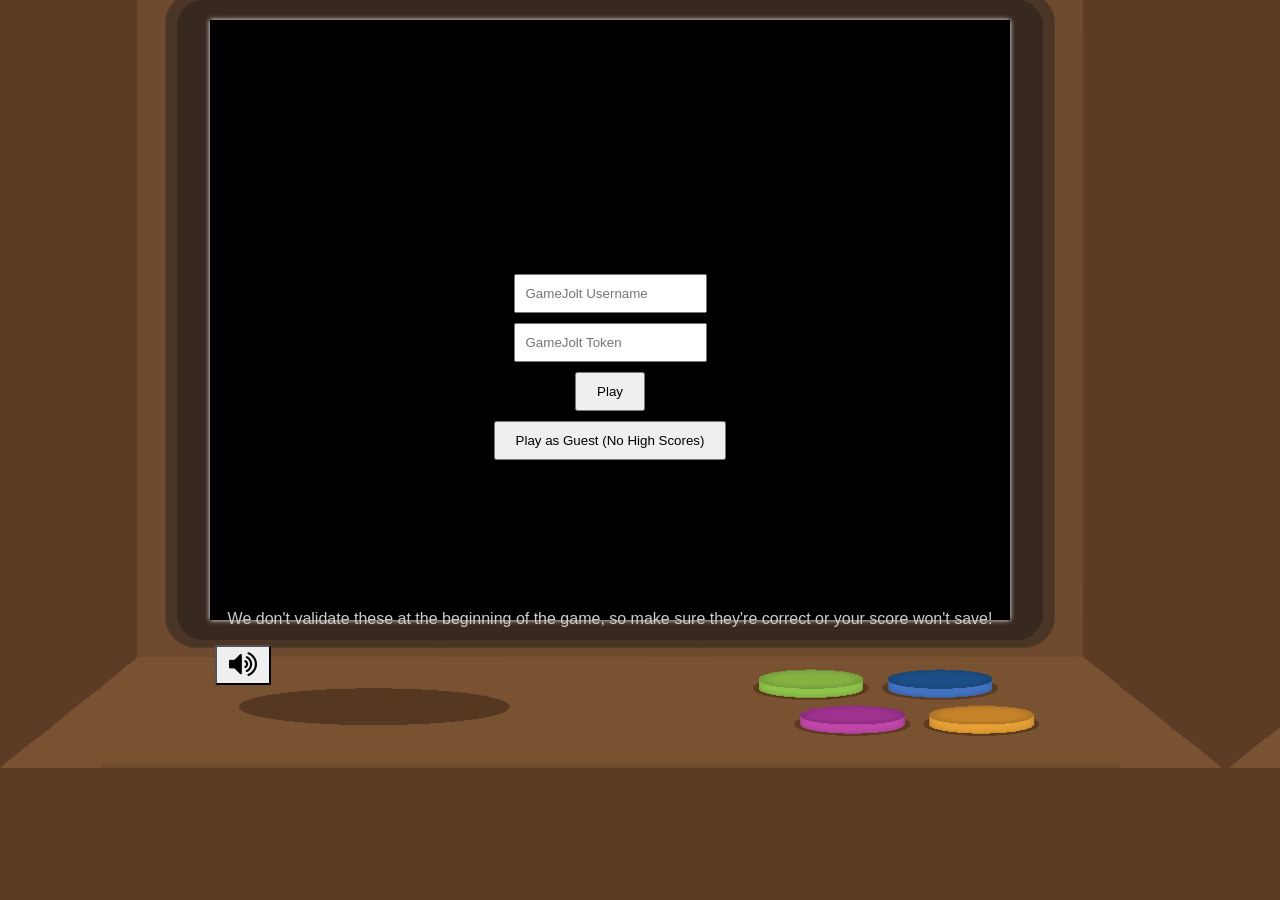
==== release/index.html @ 67d3e0ae "Yet another release" ====
<!DOCTYPE html>
<html>
<head>
   <meta charset="utf-8">
   <title>Juicy Pong</title>
   <!-- <link rel="icon" type="image/GIF" href="res/favicon.ico"/> -->
   <meta name="apple-mobile-web-app-capable" content="yes"/>
   <meta name="full-screen" content="yes"/>
   <meta name="screen-orientation" content="portrait"/>
   <meta name="x5-fullscreen" content="true"/>
   <meta name="360-fullscreen" content="true"/>

<script>
  (function(i,s,o,g,r,a,m){i['GoogleAnalyticsObject']=r;i[r]=i[r]||function(){
  (i[r].q=i[r].q||[]).push(arguments)},i[r].l=1*new Date();a=s.createElement(o),
  m=s.getElementsByTagName(o)[0];a.async=1;a.src=g;m.parentNode.insertBefore(a,m)
  })(window,document,'script','http://www.google-analytics.com/analytics.js','ga');

  ga('create', 'UA-42936445-2', 'auto');
  ga('send', 'pageview');
</script>

   <link href='http://fonts.googleapis.com/css?family=Poiret+One' rel='stylesheet' type='text/css'>
   <link href='style.css' rel='stylesheet' type='text/css'>
   <link href='css/font-awesome.css' rel='stylesheet' type='text/css'>
</head>
<body>

   <!-- Main stage for rendering game scenes -->
   <div id="machine" class="full-screen">
      <div id="game" class="screen">
         <canvas id="game-canvas"></canvas>
         <div id="player-info">
            <input type="text" id="username" placeholder="GameJolt Username" />
            <input type="text" id="token" placeholder="GameJolt Token" />
            <button id="go">Play</button>
            <button id="guest">Play as Guest (No High Scores)</button>
            <div id="warning">We don't validate these at the beginning of the game, so make sure they're correct or your score won't save!</div>
         </div>
      </div>

      <div id="controls">
         <button id="mute"><i class="fa fa-volume-off"></i></button>
      </div>
   </div>
   <div id="shop" class="full-screen">
      <div id="shop-container" class="screen">
         <canvas id="shop-canvas"></canvas>
      </div>
   </div>

   <!-- Libraries -->
   <script src="src/engine/juicy.js"></script>
   <script src="src/engine/lib/buzz.js"></script>
   <script src="src/engine/lib/SAT.js"></script>
   <script src="src/engine/lib/sound.js"></script>
   <script src="src/engine/lib/GameJoltAPI.js"></script>
   <script src="src/entities/booklet.js"></script>
   <script src="src/components/enemy.js"></script>
   <script src="src/components/booklet.js"></script>
   <script src="src/components/button.js"></script>
   <script src="src/scenes/pause.js"></script>
   <script src="src/components/gui.js"></script>
   <script src="src/components/sprite.js"></script>
   <script src="src/components/destructible.js"></script>
   <script src="src/components/upgrades.js"></script>
   <script src="src/components/animations.js"></script>
   <script src="src/components/powerup.js"></script>
   <script src="src/components/particles.js"></script>
   <script src="src/components/score.js"></script>
   <script src="src/components/player.js"></script>
   <script src="src/components/physics.js"></script>
   <script src="src/components/patrolling.js"></script>
   <script src="src/components/level_tiles.js"></script>
   <script src="src/components/upgrade_scroll.js"></script>
   <script src="src/scenes/pause.js"></script>
   <script src="src/scenes/upgrades.js"></script>
   <script src="src/scenes/level.js"></script>
   <script src="src/scenes/game_over.js"></script>
   <script src="src/scenes/game_screen.js"></script>
   <script src="src/scenes/title_screen.js"></script>
   <script src="src/scenes/level.js"></script>

   <script src="src/transition_manager.js"></script>
   <script src="src/sound_manager.js"></script>
   <script src="main.js"></script>
</body>
</html>
---- release/style.css ----
/* following code make sure user won't see selection in the app */
body, canvas, div {
  -moz-user-select: none;
  -webkit-user-select: none;
  -ms-user-select: none;
  -khtml-user-select: none;
  -webkit-tap-highlight-color: rgba(0, 0, 0, 0);
}
/* default styles for body */
body, html {
  padding:0;
  margin: 0;
  background: #5d3c25;
  height: 100%;
  width: 100%;

  overflow: hidden;
}
.full-screen {
  width: 1229px;
  height: 768px;

  position: absolute;
}
#shop {
  background: url('./img/machine2.png');

  margin: 0 auto;

  left: 1229px;
}
#machine {
  background: url('./img/machine2.png');

  margin: 0 auto;
}

#player-info {
   position: relative;
   top: -350px;
}

#player-info input, #player-info button {
   display: block;
   margin: auto;
   margin-bottom: 10px;
   padding: 10px;
}

#player-info button {
   padding: 10px 20px;
}

#warning {
   font-family: sans-serif;
   color: #ccc;
   text-align: center;
   font-size: 16px;
   margin-top: 150px;
}
.screen {
  width: 800px;
  height: 600px;

  margin: 0 0 0 210px;
  padding-top: 20px;
}
#machine #controls {
  width: 800px;

  margin: 0 auto;
  margin-top: 25px;
}
canvas {
  background: #000;

  width: 800px;
  height: 600px;

  position: relative;

  box-shadow: 0 0 5px #ffffff;
}

/*#shop-container {
  width: 1000px;
  height: 750px;
}

#shop-canvas {
  width: 1000px;
  height: 750px;
}*/

#mute {
  display: inline-block;;
  font-size: 30px;
  padding: 0px 12px;
  line-height: 1.2;
  border-radius: 2px;
  cursor: pointer;
  outline: none;
}

#mute:focus {
  outline: none;
}

/* Volume slider */
input[type=range] {
  -webkit-appearance: none;
  margin: 18px 0;
  width: 40%;

  position: relative;
  top: -6px;
}
input[type=range]:focus {
  outline: none;
}
input[type=range]::-webkit-slider-runnable-track {
  width: 100%;
  height: 14px;
  cursor: pointer;
  animate: 0.2s;
  box-shadow: 1px 1px 1px #000000, 0px 0px 1px #0d0d0d;
  background: #aaaaaa;
  border-radius: 1.3px;
  border: 0.2px solid #010101;
}
input[type=range]::-webkit-slider-thumb {
  box-shadow: 1px 1px 1px #000000, 0px 0px 1px #0d0d0d;
  border: 1px solid #000000;
  height: 22px;
  width: 22px;
  border-radius: 3px;
  background: #ffffff;
  cursor: pointer;
  -webkit-appearance: none;
  margin-top: -4px;
}
input[type=range]:focus::-webkit-slider-runnable-track {
  background: #aaaaaa;
}
input[type=range]::-moz-range-track {
  width: 100%;
  height: 8.4px;
  cursor: pointer;
  animate: 0.2s;
  box-shadow: 1px 1px 1px #000000, 0px 0px 1px #0d0d0d;
  background: #3071a9;
  border-radius: 1.3px;
  border: 0.2px solid #010101;
}
input[type=range]::-moz-range-thumb {
  box-shadow: 1px 1px 1px #000000, 0px 0px 1px #0d0d0d;
  border: 1px solid #000000;
  height: 36px;
  width: 16px;
  border-radius: 3px;
  background: #ffffff;
  cursor: pointer;
}
input[type=range]::-ms-track {
  width: 100%;
  height: 8.4px;
  cursor: pointer;
  animate: 0.2s;
  background: transparent;
  border-color: transparent;
  border-width: 16px 0;
  color: transparent;
}
input[type=range]::-ms-fill-lower {
  background: #aaaaaa;
  border: 0.2px solid #010101;
  border-radius: 2.6px;
  box-shadow: 1px 1px 1px #000000, 0px 0px 1px #0d0d0d;
}
input[type=range]::-ms-fill-upper {
  background: #aaaaaa;
  border: 0.2px solid #010101;
  border-radius: 2.6px;
  box-shadow: 1px 1px 1px #000000, 0px 0px 1px #0d0d0d;
}
input[type=range]::-ms-thumb {
  box-shadow: 1px 1px 1px #000000, 0px 0px 1px #0d0d0d;
  border: 1px solid #000000;
  height: 36px;
  width: 16px;
  border-radius: 3px;
  background: #ffffff;
  cursor: pointer;
}
input[type=range]:focus::-ms-fill-lower {
  background: #aaaaaa;
}
input[type=range]:focus::-ms-fill-upper {
  background: #aaaaaa;
}
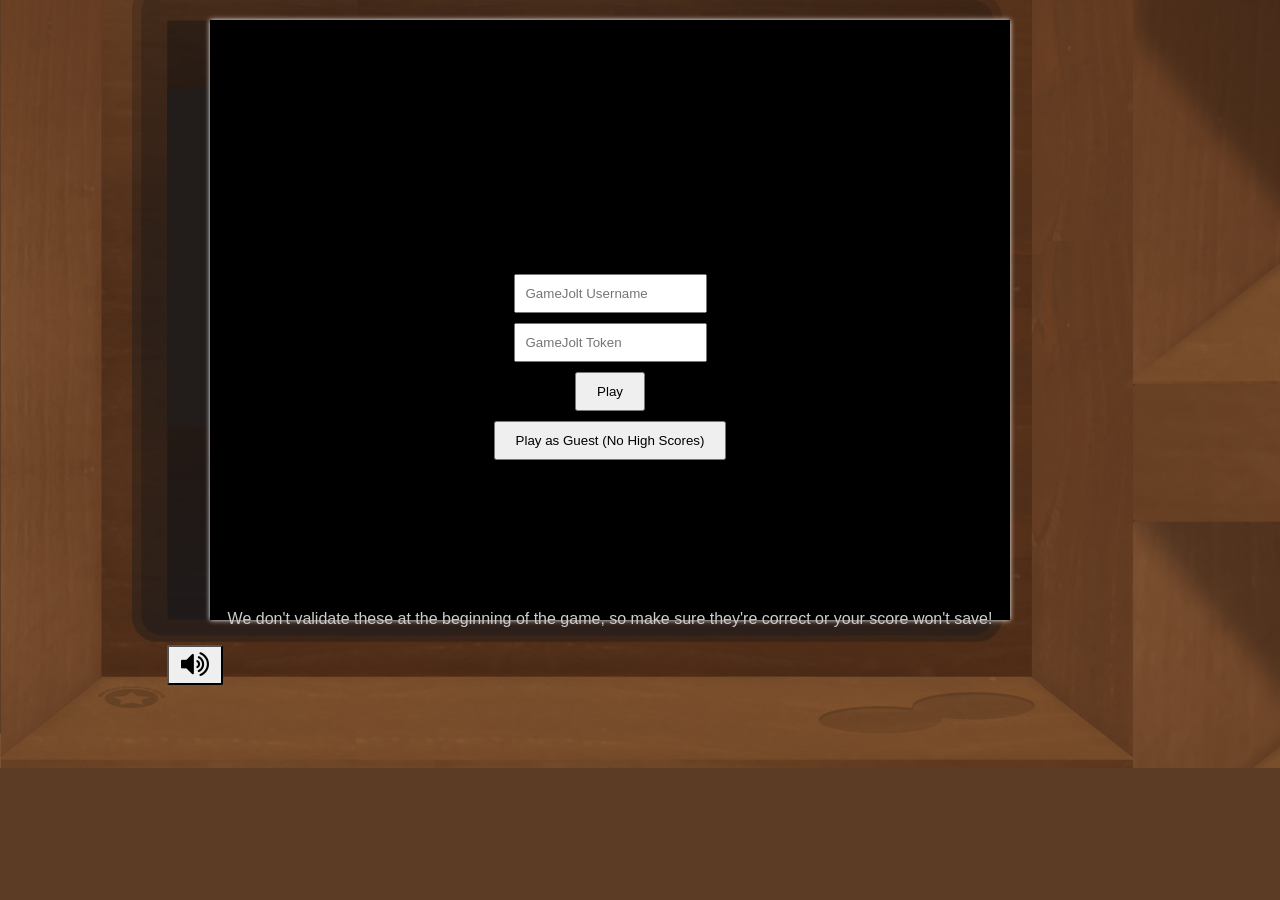
==== commit b41e2db8: "added combos + upgrade" ====
--- a/release/index.html
+++ b/release/index.html
@@ -57,6 +57,7 @@
    <script src="src/engine/lib/GameJoltAPI.js"></script>
    <script src="src/entities/booklet.js"></script>
    <script src="src/components/enemy.js"></script>
+   <script src="src/components/score_display.js"></script>
    <script src="src/components/booklet.js"></script>
    <script src="src/components/button.js"></script>
    <script src="src/scenes/pause.js"></script>
--- a/release/style.css
+++ b/release/style.css
@@ -17,17 +17,17 @@
   overflow: hidden;
 }
 .full-screen {
-  width: 1229px;
+  width: 1133px;
   height: 768px;
 
   position: absolute;
 }
 #shop {
-  background: url('./img/machine2.png');
+  background: url('./img/shelves.png');
 
   margin: 0 auto;
 
-  left: 1229px;
+  left: 1133px;
 }
 #machine {
   background: url('./img/machine2.png');
